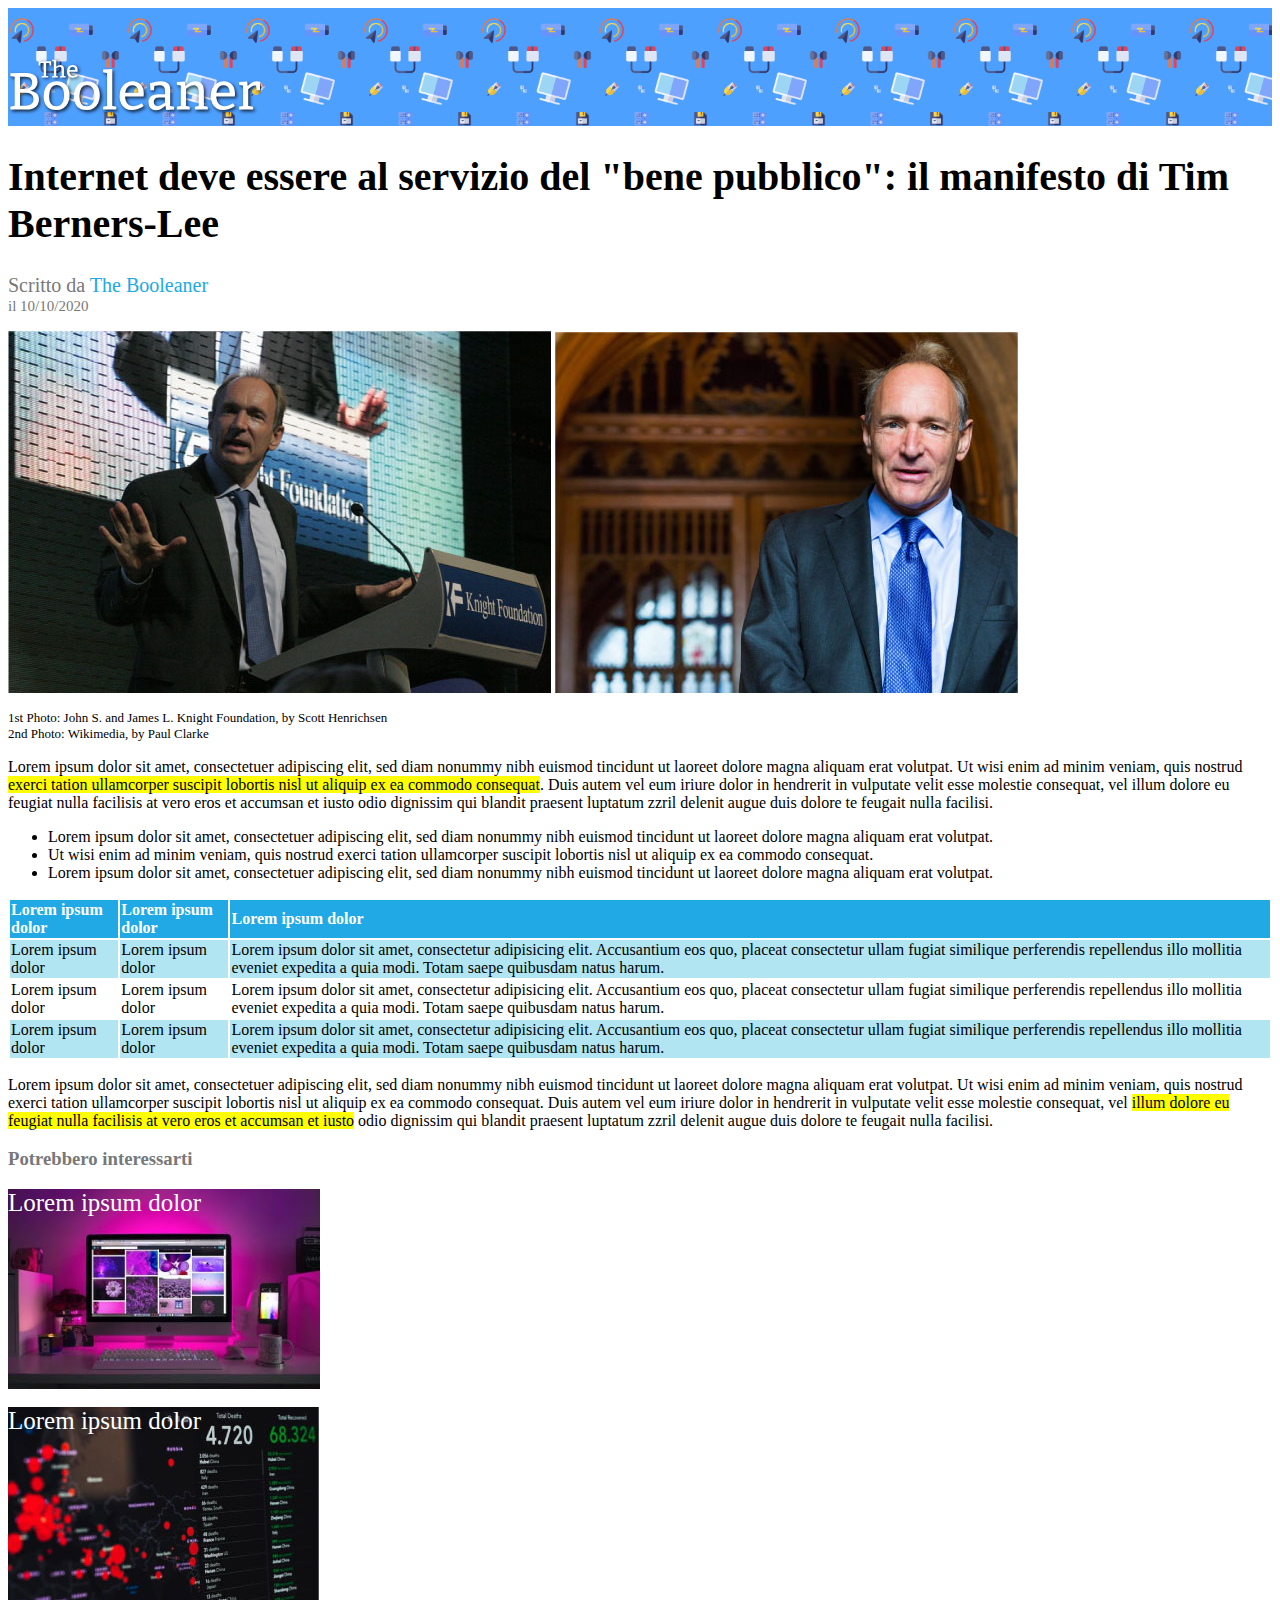
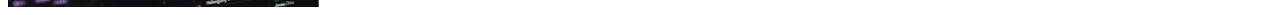
==== index.html @ ec9fef67 "Added didascalia" ====
<!DOCTYPE html>
<html lang="en">
    <head>
        <meta charset="UTF-8">
        <meta http-equiv="X-UA-Compatible" content="IE=edge">
        <meta name="viewport" content="width=device-width, initial-scale=1.0">
        <link rel="stylesheet" href="css/style.css">
        <title>The Booleaner</title>
    </head>
    <body>

        <header>
                <img class="logo" src="img/logo.svg" alt="Titolo pagina">
        </header>
        
        <main>

            <section>
                <h1>
                    Internet deve essere al servizio del "bene pubblico": il manifesto di Tim Berners-Lee
                </h1>
                <p>
                    <span class="scritto_da">Scritto da <span class="autore">The Booleaner</span></span>
                    <br>
                    <span class="data">il 10/10/2020</span>
                </p>
            </section>

            <div>
                <img src="img/tim-1.jpg" alt="John S. and James L. Knight Foundation">
                <img src="img/tim-2.jpg" alt="Wikimedia">
                <p class="didascalia">
                    1st Photo: John S. and James L. Knight Foundation, by Scott Henrichsen
                    <br>
                    2nd Photo: Wikimedia, by Paul Clarke
                </p>
            </div>
            
            <p>Lorem ipsum dolor sit amet, consectetuer adipiscing elit, sed diam nonummy nibh euismod tincidunt ut laoreet dolore magna aliquam erat volutpat. Ut wisi enim ad minim veniam, quis nostrud <span class="highlighted">exerci tation ullamcorper suscipit lobortis nisl ut aliquip ex ea commodo consequat</span>. Duis autem vel eum iriure dolor in hendrerit in vulputate velit esse molestie consequat, vel illum dolore eu feugiat nulla facilisis at vero eros et accumsan et iusto odio dignissim qui blandit praesent luptatum zzril delenit augue duis dolore te feugait nulla facilisi.</p>

            <ul>
                <li>Lorem ipsum dolor sit amet, consectetuer adipiscing elit, sed diam nonummy nibh euismod tincidunt ut laoreet dolore magna aliquam erat volutpat.</li>
                <li>Ut wisi enim ad minim veniam, quis nostrud exerci tation ullamcorper suscipit lobortis nisl ut aliquip ex ea commodo consequat.</li>
                <li>Lorem ipsum dolor sit amet, consectetuer adipiscing elit, sed diam nonummy nibh euismod tincidunt ut laoreet dolore magna aliquam erat volutpat.</li>
            </ul>

            <table>
                <thead>
                    <tr class="table_head">
                        <th>Lorem ipsum dolor</th>
                        <th>Lorem ipsum dolor</th>
                        <th>Lorem ipsum dolor</th>
                    </tr>
                </thead>
                <tbody>
                    <tr class="table_odd_rows">
                        <td>Lorem ipsum dolor</td>
                        <td>Lorem ipsum dolor</td>
                        <td>Lorem ipsum dolor sit amet, consectetur adipisicing elit. Accusantium eos quo, placeat consectetur ullam fugiat similique perferendis repellendus illo mollitia eveniet expedita a quia modi. Totam saepe quibusdam natus harum.</td>
                    </tr>
                    <tr>
                        <td>Lorem ipsum dolor</td>
                        <td>Lorem ipsum dolor</td>
                        <td>Lorem ipsum dolor sit amet, consectetur adipisicing elit. Accusantium eos quo, placeat consectetur ullam fugiat similique perferendis repellendus illo mollitia eveniet expedita a quia modi. Totam saepe quibusdam natus harum.</td>
                    </tr>
                    <tr class="table_odd_rows">
                        <td>Lorem ipsum dolor</td>
                        <td>Lorem ipsum dolor</td>
                        <td>Lorem ipsum dolor sit amet, consectetur adipisicing elit. Accusantium eos quo, placeat consectetur ullam fugiat similique perferendis repellendus illo mollitia eveniet expedita a quia modi. Totam saepe quibusdam natus harum.</td>
                    </tr>
                </tbody>
            </table>

            <p>Lorem ipsum dolor sit amet, consectetuer adipiscing elit, sed diam nonummy nibh euismod tincidunt ut laoreet dolore magna aliquam erat volutpat. Ut wisi enim ad minim veniam, quis nostrud exerci tation ullamcorper suscipit lobortis nisl ut aliquip ex ea commodo consequat. Duis autem vel eum iriure dolor in hendrerit in vulputate velit esse molestie consequat, vel <span class="highlighted">illum dolore eu feugiat nulla facilisis at vero eros et accumsan et iusto</span> odio dignissim qui blandit praesent luptatum zzril delenit augue duis dolore te feugait nulla facilisi.</p>

            <section>
                <h3>Potrebbero interessarti</h3>
                <div class="monitor">
                    Lorem ipsum dolor
                </div>
                <br>
                <div class="graph">
                    Lorem ipsum dolor
                </div>
            </section>

        </main>
        
    </body>
</html>
---- css/style.css ----
header {
    background-color: #4ea0ff;
    background-image: url("../img/pattern.png");
    background-repeat: repeat-x;
    background-size: contain;
}

.logo {
    margin-top: 50px;
    width: 20%;
}

h1  {
    font-size: 40px;
}

.scritto_da {
    font-size: 20px;
}

.data {
    font-size: 15px;
}

.scritto_da, .data {
    color: #787878;
}

.autore {
    color: #20a9e5;
}

.didascalia {
    font-size: 13px;
}

.highlighted {
    background-color: #ff0;
}

table {
    text-align: left;
}

.table_head {
    color: white;
    background-color: #20a9e5;
}

.table_odd_rows {
    background-color: #b1e5f2;
}

.monitor {
    background-image: url("../img/monitor.jpg");
    background-repeat: no-repeat;
    width: auto;
    height: 200px;
    color: white;
    font-size: 25px;
}

.graph {
    background-image: url("../img/graph.jpg");
    background-repeat: no-repeat;
    width: auto;
    height: 200px;
    color: white;
    font-size: 25px;
}

h3 {
    color: #787878;
}
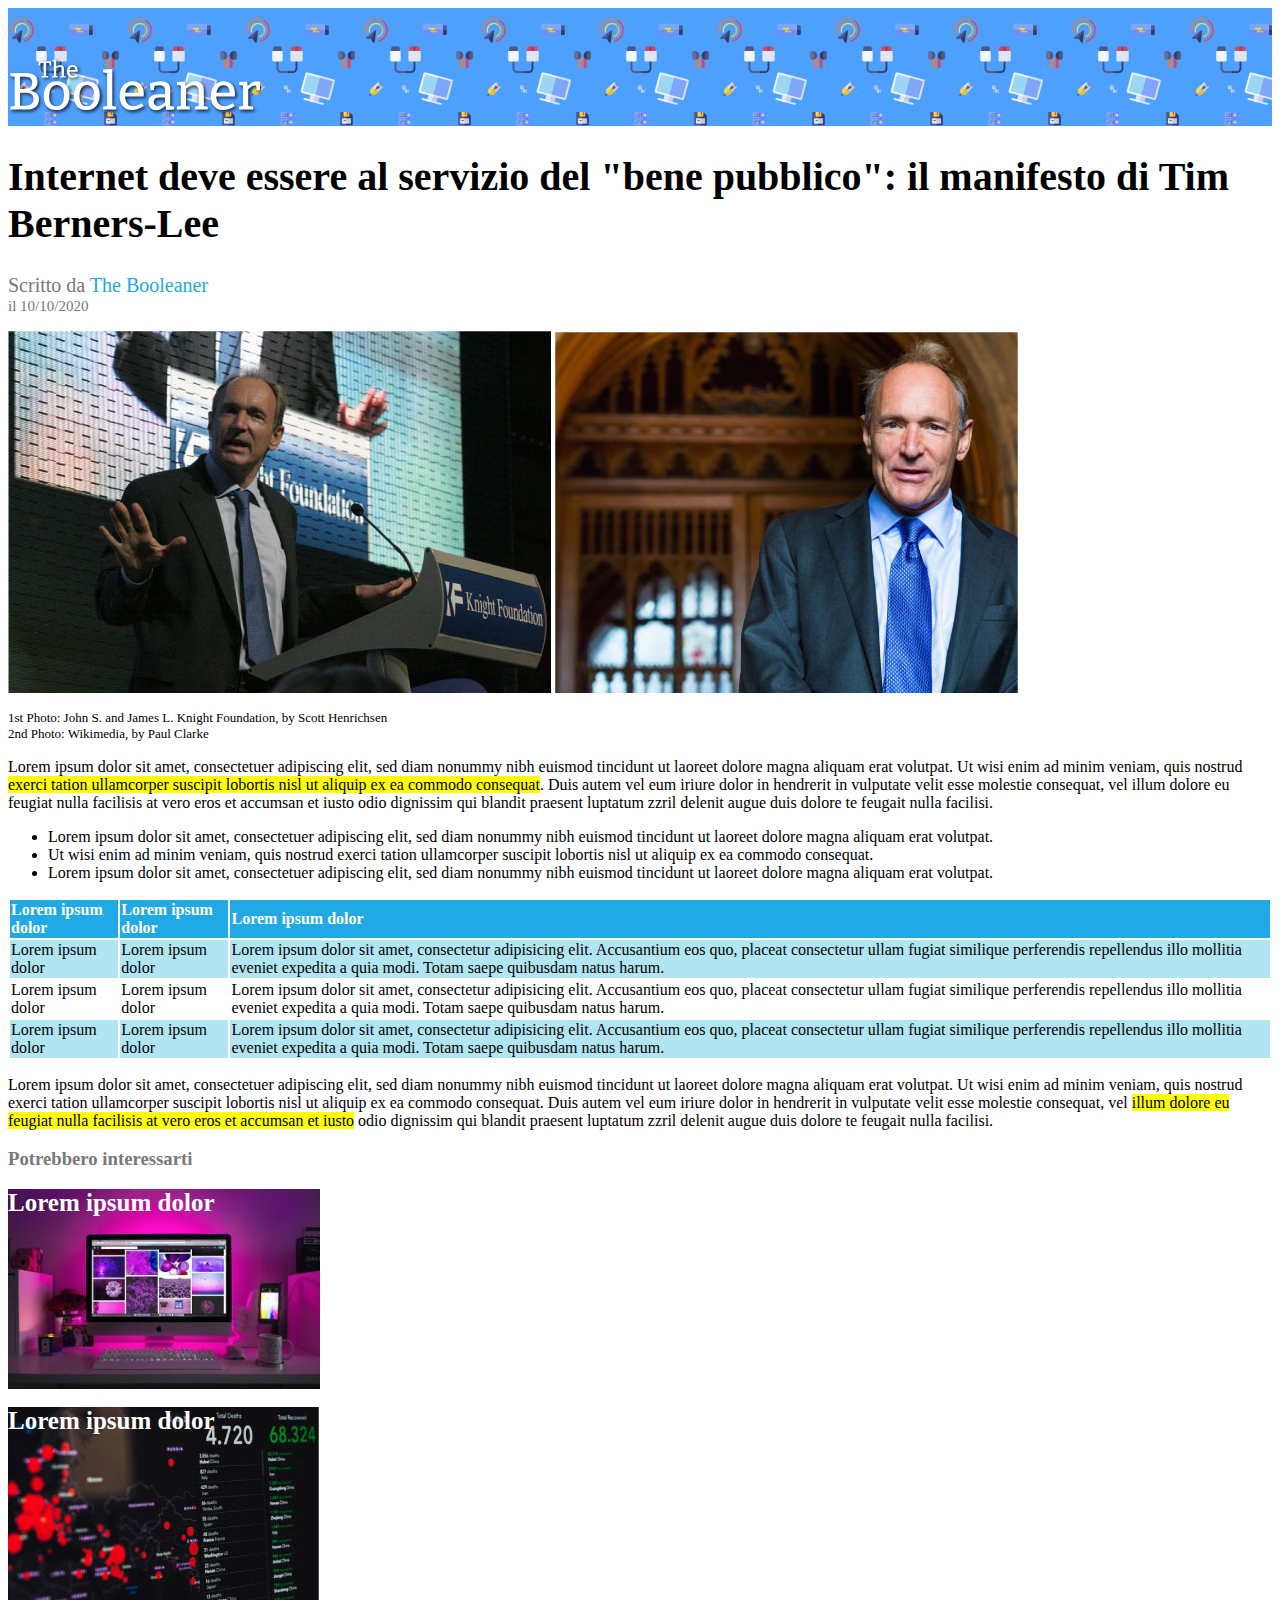
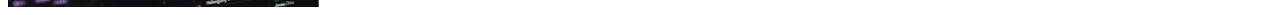
==== commit c256d694: "Added tag strong" ====
--- a/index.html
+++ b/index.html
@@ -76,11 +76,11 @@
             <section>
                 <h3>Potrebbero interessarti</h3>
                 <div class="monitor">
-                    Lorem ipsum dolor
+                    <strong>Lorem ipsum dolor</strong>
                 </div>
                 <br>
                 <div class="graph">
-                    Lorem ipsum dolor
+                    <strong>Lorem ipsum dolor</strong>
                 </div>
             </section>
 
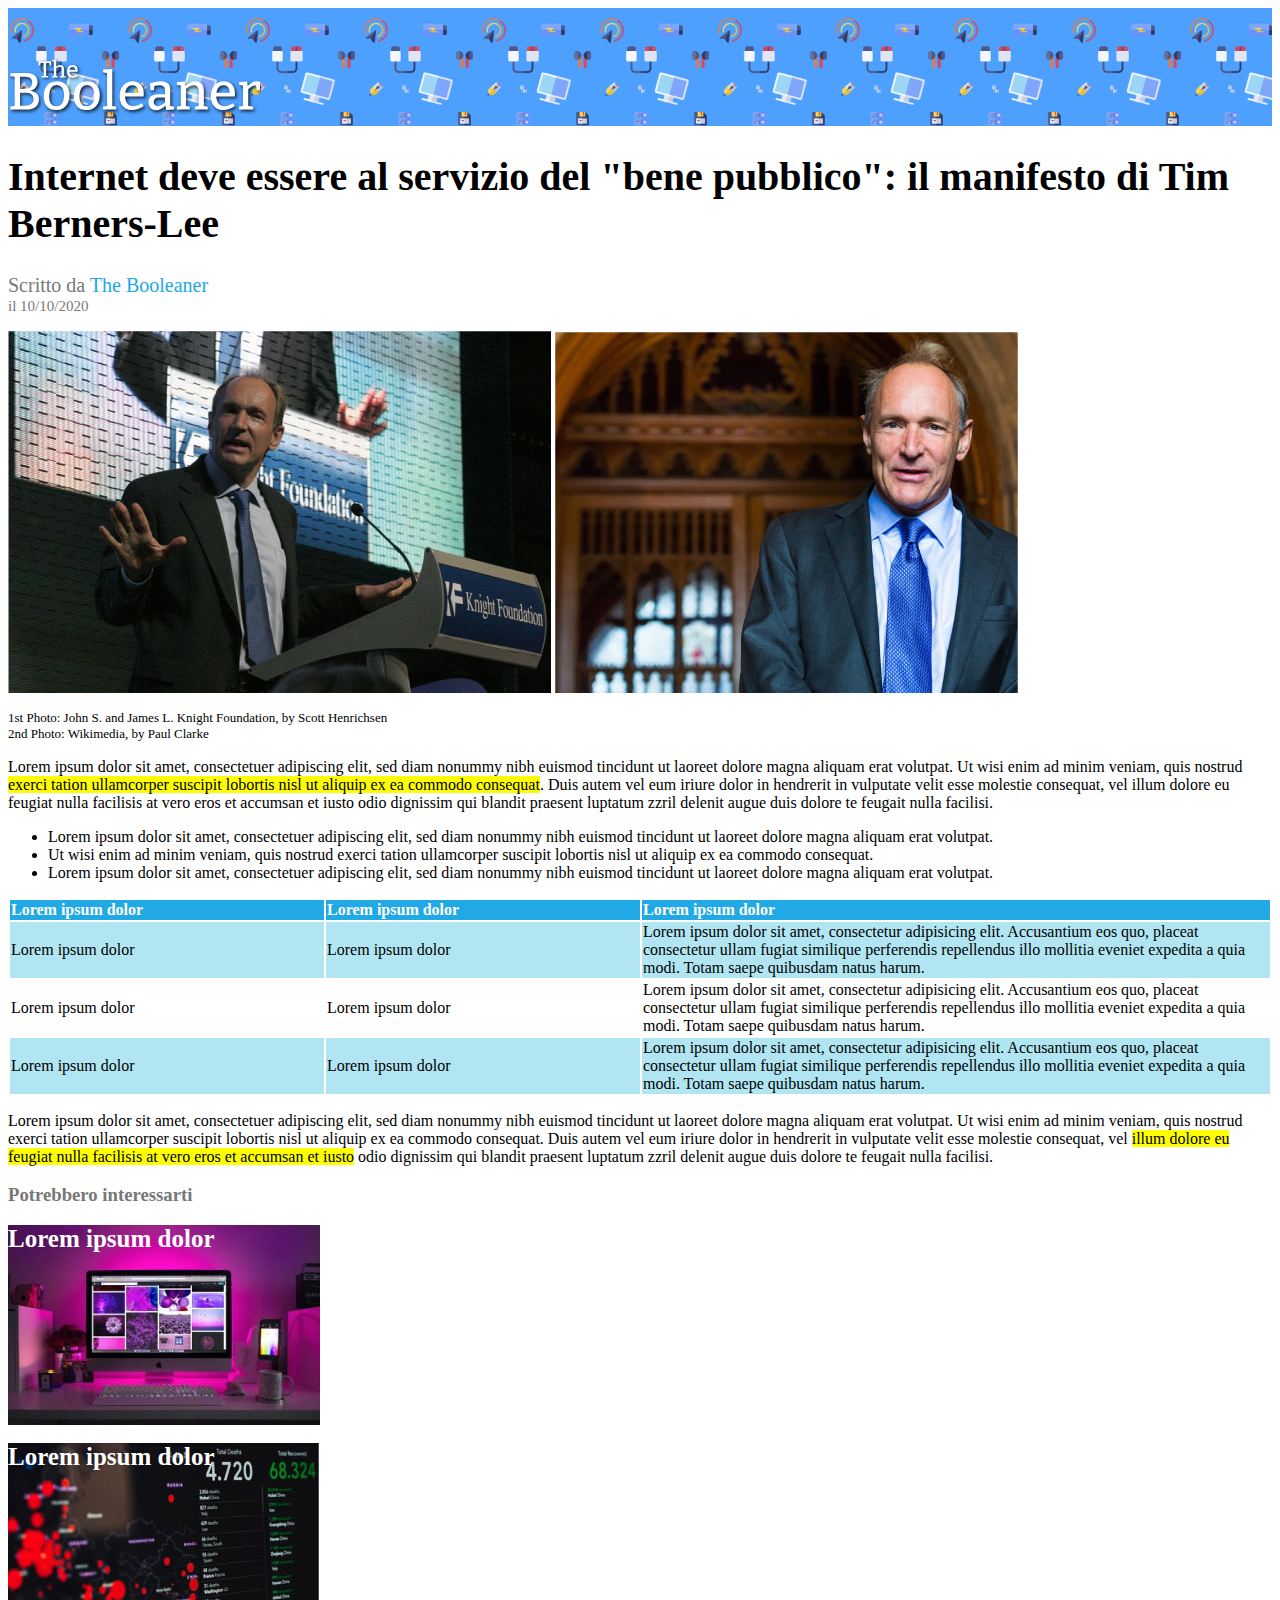
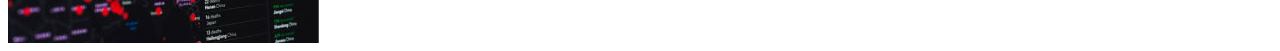
==== commit d5447537: "Adjusted table" ====
--- a/index.html
+++ b/index.html
@@ -44,12 +44,12 @@
                 <li>Lorem ipsum dolor sit amet, consectetuer adipiscing elit, sed diam nonummy nibh euismod tincidunt ut laoreet dolore magna aliquam erat volutpat.</li>
             </ul>
 
-            <table>
+            <table style="width: 100%;">
                 <thead>
                     <tr class="table_head">
-                        <th>Lorem ipsum dolor</th>
-                        <th>Lorem ipsum dolor</th>
-                        <th>Lorem ipsum dolor</th>
+                        <th style="width: 25%;">Lorem ipsum dolor</th>
+                        <th style="width: 25%;">Lorem ipsum dolor</th>
+                        <th style="width: 50%;">Lorem ipsum dolor</th>
                     </tr>
                 </thead>
                 <tbody>
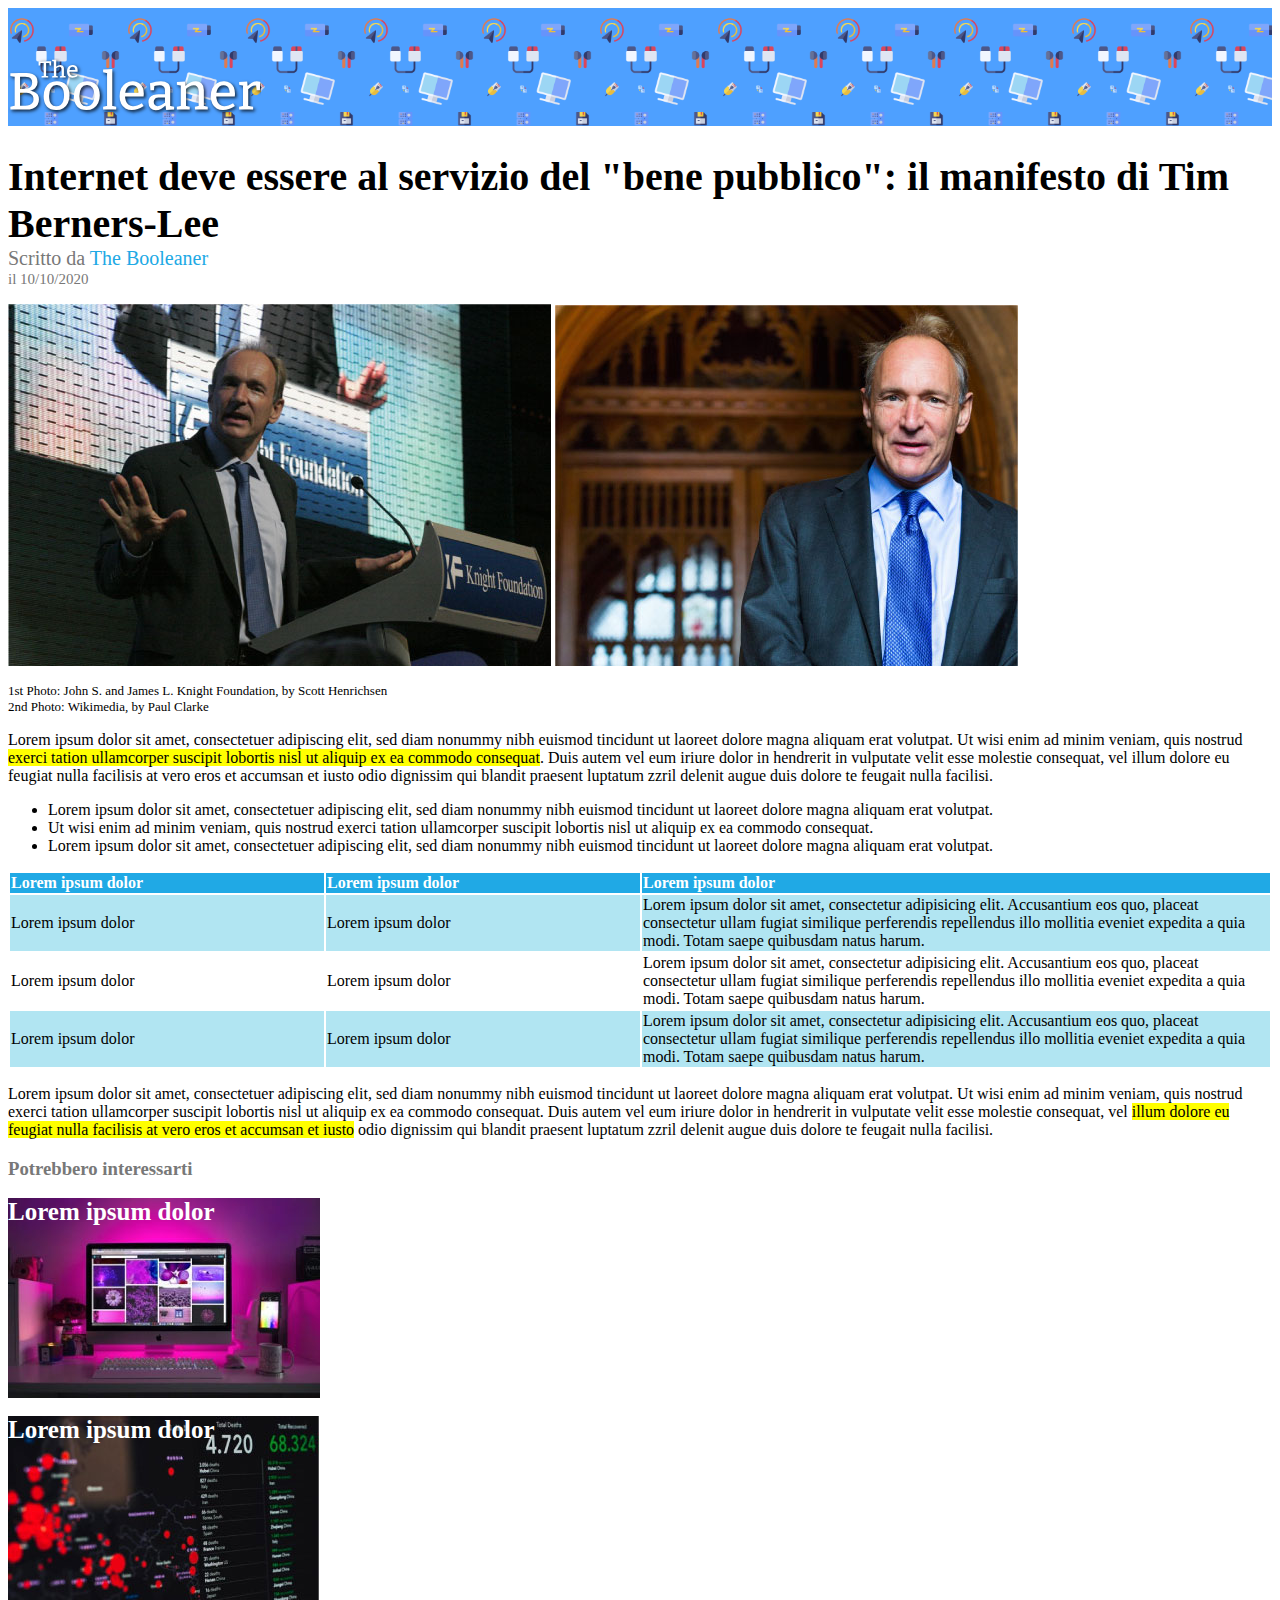
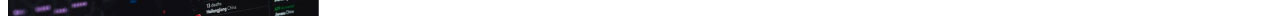
==== commit c591315b: "Adjusted margin on title and lines below" ====
--- a/index.html
+++ b/index.html
@@ -19,7 +19,7 @@
                 <h1>
                     Internet deve essere al servizio del "bene pubblico": il manifesto di Tim Berners-Lee
                 </h1>
-                <p>
+                <p class="info_articolo">
                     <span class="scritto_da">Scritto da <span class="autore">The Booleaner</span></span>
                     <br>
                     <span class="data">il 10/10/2020</span>
--- a/css/style.css
+++ b/css/style.css
@@ -12,6 +12,11 @@
 
 h1  {
     font-size: 40px;
+    margin-bottom: 0px;
+}
+
+.info_articolo {
+    margin-top: 0px;
 }
 
 .scritto_da {
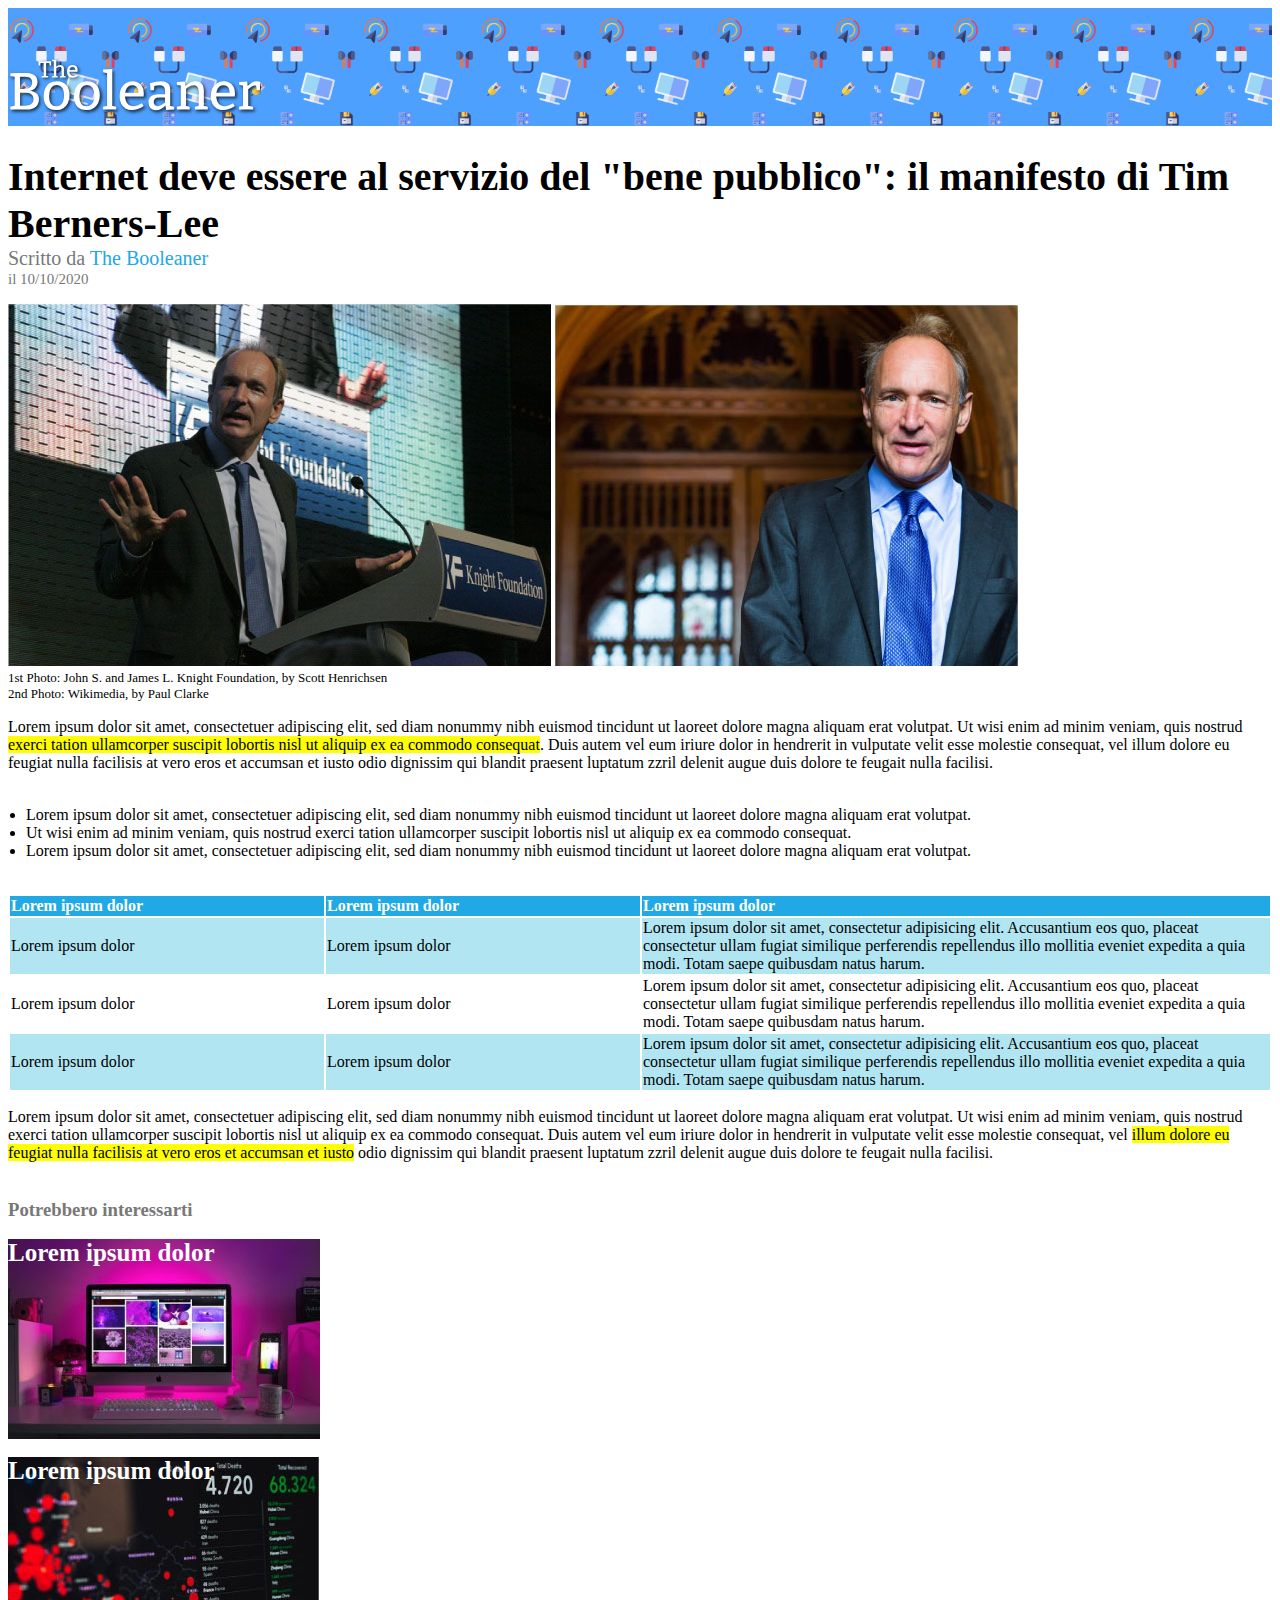
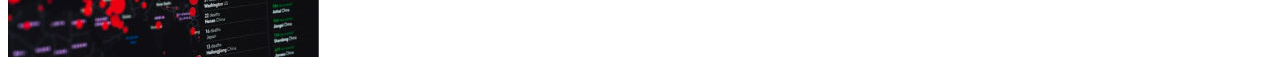
==== commit 08283afb: "Adjusted spacing between elements" ====
--- a/index.html
+++ b/index.html
@@ -36,13 +36,17 @@
                 </p>
             </div>
             
-            <p>Lorem ipsum dolor sit amet, consectetuer adipiscing elit, sed diam nonummy nibh euismod tincidunt ut laoreet dolore magna aliquam erat volutpat. Ut wisi enim ad minim veniam, quis nostrud <span class="highlighted">exerci tation ullamcorper suscipit lobortis nisl ut aliquip ex ea commodo consequat</span>. Duis autem vel eum iriure dolor in hendrerit in vulputate velit esse molestie consequat, vel illum dolore eu feugiat nulla facilisis at vero eros et accumsan et iusto odio dignissim qui blandit praesent luptatum zzril delenit augue duis dolore te feugait nulla facilisi.</p>
+            <p class="paragrafo_foto">Lorem ipsum dolor sit amet, consectetuer adipiscing elit, sed diam nonummy nibh euismod tincidunt ut laoreet dolore magna aliquam erat volutpat. Ut wisi enim ad minim veniam, quis nostrud <span class="highlighted">exerci tation ullamcorper suscipit lobortis nisl ut aliquip ex ea commodo consequat</span>. Duis autem vel eum iriure dolor in hendrerit in vulputate velit esse molestie consequat, vel illum dolore eu feugiat nulla facilisis at vero eros et accumsan et iusto odio dignissim qui blandit praesent luptatum zzril delenit augue duis dolore te feugait nulla facilisi.</p>
+
+            <br>
 
             <ul>
                 <li>Lorem ipsum dolor sit amet, consectetuer adipiscing elit, sed diam nonummy nibh euismod tincidunt ut laoreet dolore magna aliquam erat volutpat.</li>
                 <li>Ut wisi enim ad minim veniam, quis nostrud exerci tation ullamcorper suscipit lobortis nisl ut aliquip ex ea commodo consequat.</li>
                 <li>Lorem ipsum dolor sit amet, consectetuer adipiscing elit, sed diam nonummy nibh euismod tincidunt ut laoreet dolore magna aliquam erat volutpat.</li>
             </ul>
+
+            <br>
 
             <table style="width: 100%;">
                 <thead>
@@ -71,7 +75,9 @@
                 </tbody>
             </table>
 
-            <p>Lorem ipsum dolor sit amet, consectetuer adipiscing elit, sed diam nonummy nibh euismod tincidunt ut laoreet dolore magna aliquam erat volutpat. Ut wisi enim ad minim veniam, quis nostrud exerci tation ullamcorper suscipit lobortis nisl ut aliquip ex ea commodo consequat. Duis autem vel eum iriure dolor in hendrerit in vulputate velit esse molestie consequat, vel <span class="highlighted">illum dolore eu feugiat nulla facilisis at vero eros et accumsan et iusto</span> odio dignissim qui blandit praesent luptatum zzril delenit augue duis dolore te feugait nulla facilisi.</p>
+            <p class="paragrafo_ultimo">Lorem ipsum dolor sit amet, consectetuer adipiscing elit, sed diam nonummy nibh euismod tincidunt ut laoreet dolore magna aliquam erat volutpat. Ut wisi enim ad minim veniam, quis nostrud exerci tation ullamcorper suscipit lobortis nisl ut aliquip ex ea commodo consequat. Duis autem vel eum iriure dolor in hendrerit in vulputate velit esse molestie consequat, vel <span class="highlighted">illum dolore eu feugiat nulla facilisis at vero eros et accumsan et iusto</span> odio dignissim qui blandit praesent luptatum zzril delenit augue duis dolore te feugait nulla facilisi.</p>
+
+            <br>
 
             <section>
                 <h3>Potrebbero interessarti</h3>
--- a/css/style.css
+++ b/css/style.css
@@ -37,10 +37,19 @@
 
 .didascalia {
     font-size: 13px;
+    margin-top: 0px;
 }
 
 .highlighted {
     background-color: #ff0;
+}
+
+.paragrafo_foto, .paragrafo_ultimo {
+    margin-bottom: 0px;
+}
+
+ul {
+    padding-left: 18px;
 }
 
 table {
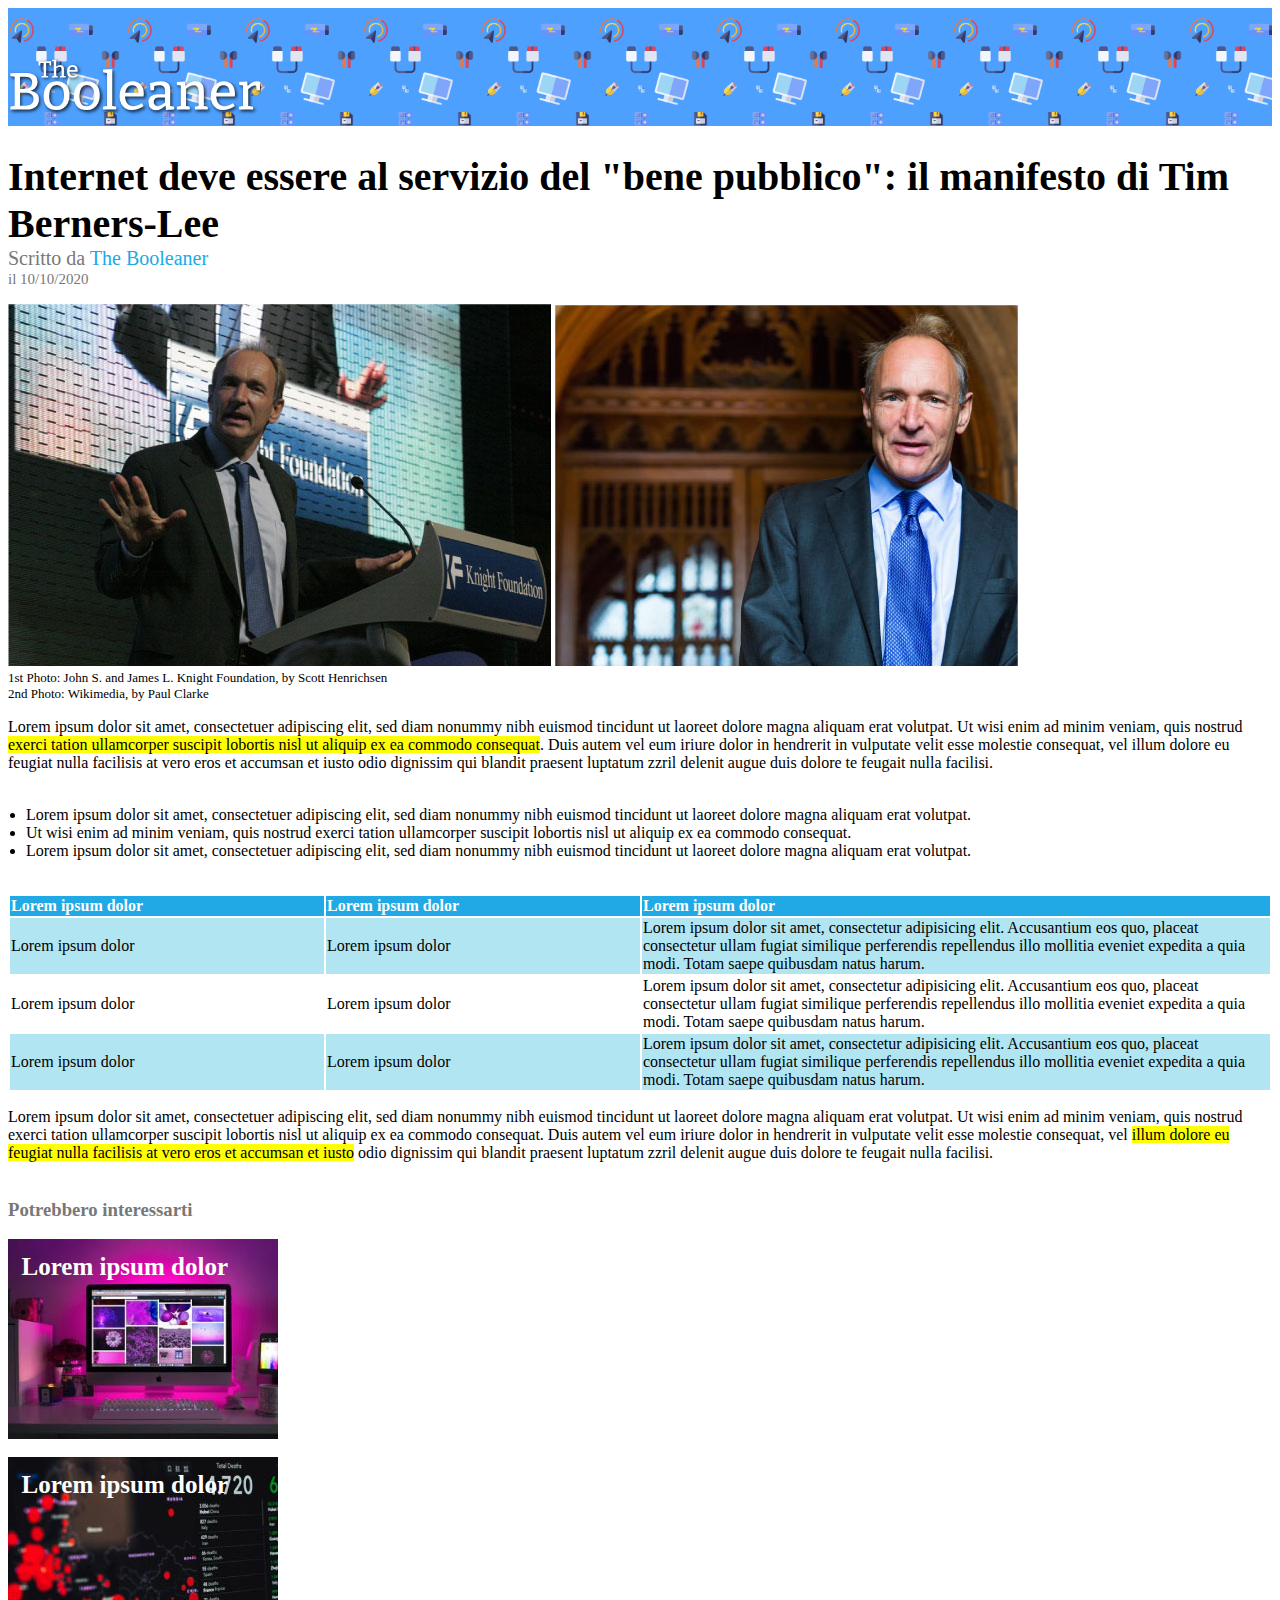
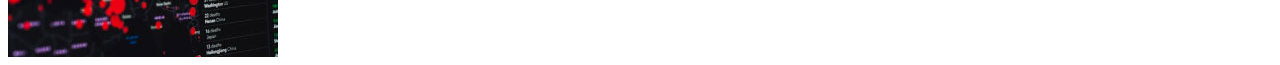
==== commit bd532df7: "Adjusted text inside images" ====
--- a/index.html
+++ b/index.html
@@ -82,12 +82,15 @@
             <section>
                 <h3>Potrebbero interessarti</h3>
                 <div class="monitor">
-                    <strong>Lorem ipsum dolor</strong>
+                    <div class="testo_img">
+                        <strong>Lorem ipsum dolor</strong>
+                    </div>
                 </div>
                 <br>
                 <div class="graph">
-                    <strong>Lorem ipsum dolor</strong>
-                </div>
+                    <div class="testo_img">
+                        <strong>Lorem ipsum dolor</strong>
+                    </div>                </div>
             </section>
 
         </main>
--- a/css/style.css
+++ b/css/style.css
@@ -68,7 +68,7 @@
 .monitor {
     background-image: url("../img/monitor.jpg");
     background-repeat: no-repeat;
-    width: auto;
+    width: 270px;
     height: 200px;
     color: white;
     font-size: 25px;
@@ -77,7 +77,7 @@
 .graph {
     background-image: url("../img/graph.jpg");
     background-repeat: no-repeat;
-    width: auto;
+    width: 270px;
     height: 200px;
     color: white;
     font-size: 25px;
@@ -85,4 +85,9 @@
 
 h3 {
     color: #787878;
+}
+
+.testo_img {
+    margin-left: 5%;
+    padding-top: 5%;
 }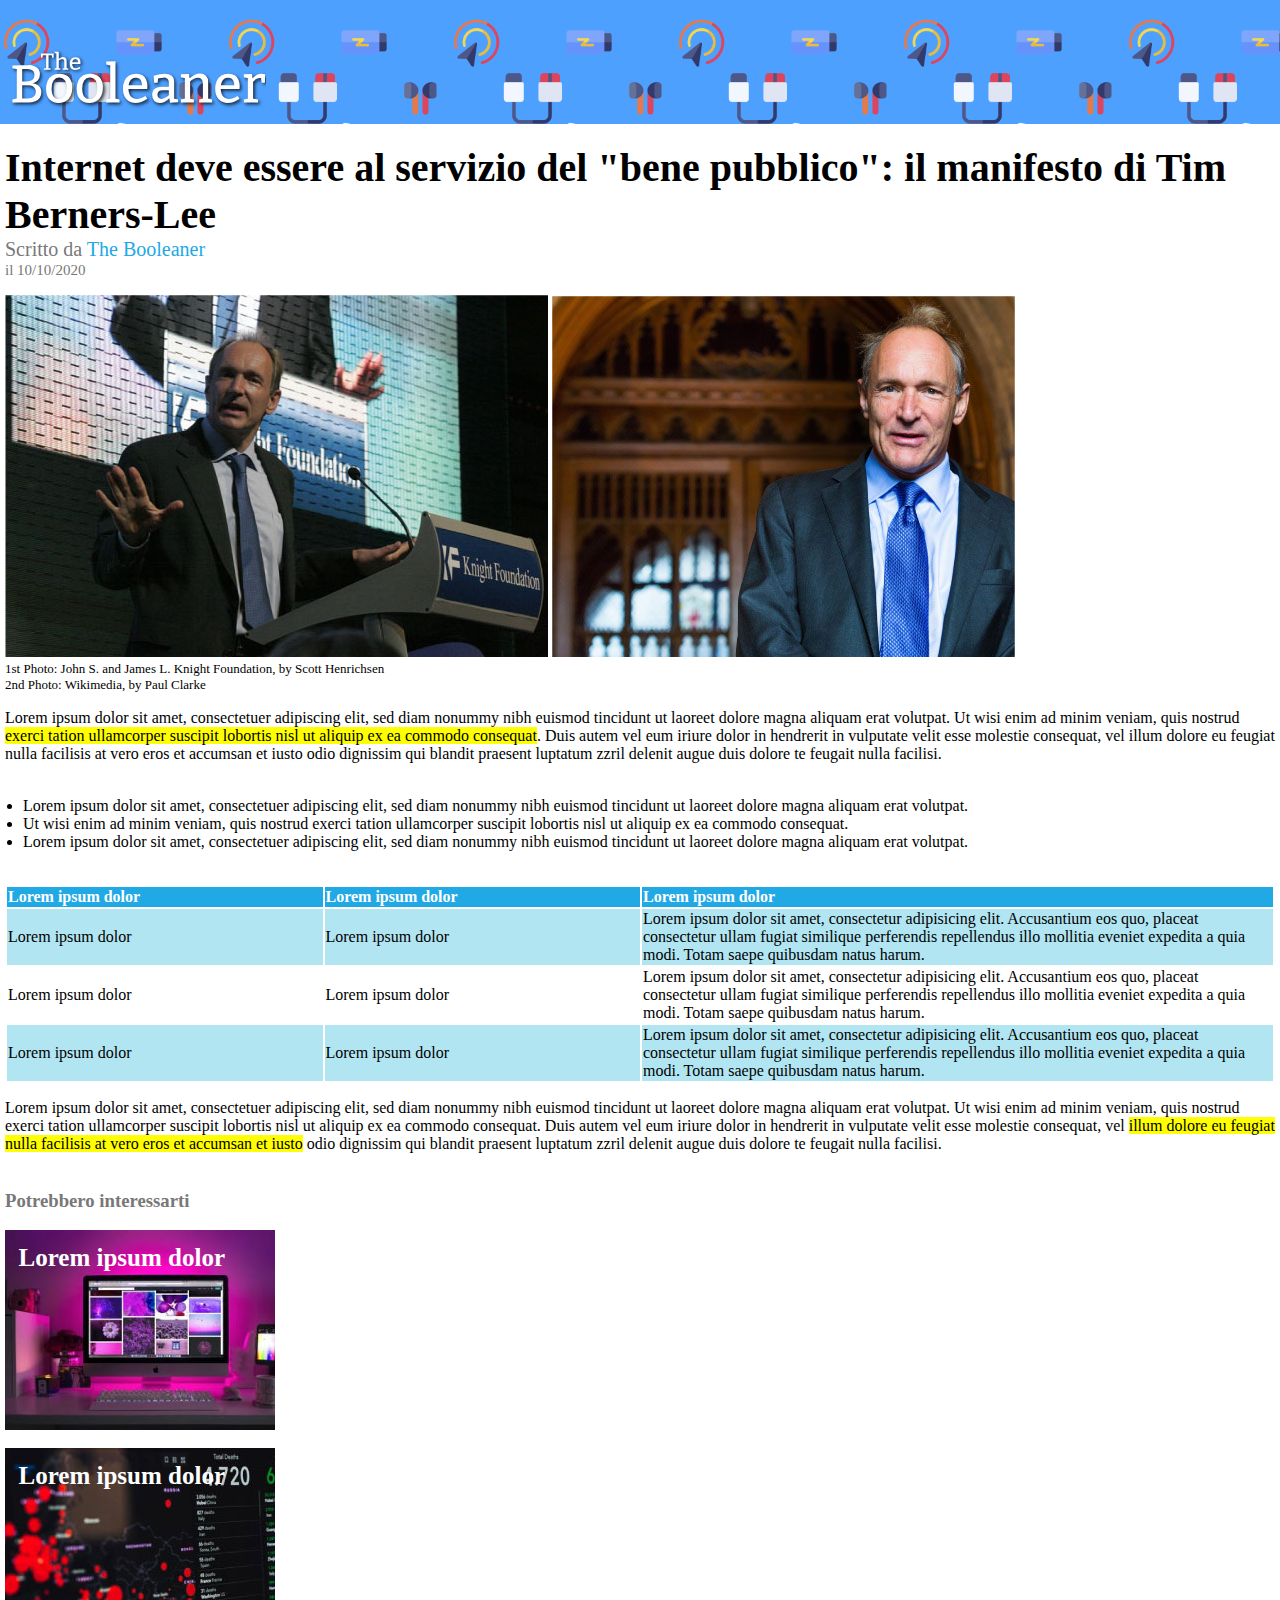
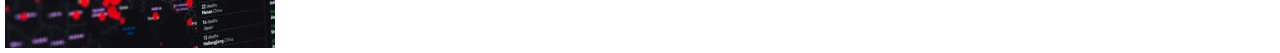
==== commit a43a8be0: "Adjusted full page margins" ====
--- a/index.html
+++ b/index.html
@@ -12,88 +12,92 @@
         <header>
                 <img class="logo" src="img/logo.svg" alt="Titolo pagina">
         </header>
-        
-        <main>
 
-            <section>
-                <h1>
-                    Internet deve essere al servizio del "bene pubblico": il manifesto di Tim Berners-Lee
-                </h1>
-                <p class="info_articolo">
-                    <span class="scritto_da">Scritto da <span class="autore">The Booleaner</span></span>
+        <div class="margine">
+
+            <main>
+
+                <section>
+                    <h1>
+                        Internet deve essere al servizio del "bene pubblico": il manifesto di Tim Berners-Lee
+                    </h1>
+                    <p class="info_articolo">
+                        <span class="scritto_da">Scritto da <span class="autore">The Booleaner</span></span>
+                        <br>
+                        <span class="data">il 10/10/2020</span>
+                    </p>
+                </section>
+
+                <div>
+                    <img src="img/tim-1.jpg" alt="John S. and James L. Knight Foundation">
+                    <img src="img/tim-2.jpg" alt="Wikimedia">
+                    <p class="didascalia">
+                        1st Photo: John S. and James L. Knight Foundation, by Scott Henrichsen
+                        <br>
+                        2nd Photo: Wikimedia, by Paul Clarke
+                    </p>
+                </div>
+                
+                <p class="paragrafo_foto">Lorem ipsum dolor sit amet, consectetuer adipiscing elit, sed diam nonummy nibh euismod tincidunt ut laoreet dolore magna aliquam erat volutpat. Ut wisi enim ad minim veniam, quis nostrud <span class="highlighted">exerci tation ullamcorper suscipit lobortis nisl ut aliquip ex ea commodo consequat</span>. Duis autem vel eum iriure dolor in hendrerit in vulputate velit esse molestie consequat, vel illum dolore eu feugiat nulla facilisis at vero eros et accumsan et iusto odio dignissim qui blandit praesent luptatum zzril delenit augue duis dolore te feugait nulla facilisi.</p>
+
+                <br>
+
+                <ul>
+                    <li>Lorem ipsum dolor sit amet, consectetuer adipiscing elit, sed diam nonummy nibh euismod tincidunt ut laoreet dolore magna aliquam erat volutpat.</li>
+                    <li>Ut wisi enim ad minim veniam, quis nostrud exerci tation ullamcorper suscipit lobortis nisl ut aliquip ex ea commodo consequat.</li>
+                    <li>Lorem ipsum dolor sit amet, consectetuer adipiscing elit, sed diam nonummy nibh euismod tincidunt ut laoreet dolore magna aliquam erat volutpat.</li>
+                </ul>
+
+                <br>
+
+                <table style="width: 100%;">
+                    <thead>
+                        <tr class="table_head">
+                            <th style="width: 25%;">Lorem ipsum dolor</th>
+                            <th style="width: 25%;">Lorem ipsum dolor</th>
+                            <th style="width: 50%;">Lorem ipsum dolor</th>
+                        </tr>
+                    </thead>
+                    <tbody>
+                        <tr class="table_odd_rows">
+                            <td>Lorem ipsum dolor</td>
+                            <td>Lorem ipsum dolor</td>
+                            <td>Lorem ipsum dolor sit amet, consectetur adipisicing elit. Accusantium eos quo, placeat consectetur ullam fugiat similique perferendis repellendus illo mollitia eveniet expedita a quia modi. Totam saepe quibusdam natus harum.</td>
+                        </tr>
+                        <tr>
+                            <td>Lorem ipsum dolor</td>
+                            <td>Lorem ipsum dolor</td>
+                            <td>Lorem ipsum dolor sit amet, consectetur adipisicing elit. Accusantium eos quo, placeat consectetur ullam fugiat similique perferendis repellendus illo mollitia eveniet expedita a quia modi. Totam saepe quibusdam natus harum.</td>
+                        </tr>
+                        <tr class="table_odd_rows">
+                            <td>Lorem ipsum dolor</td>
+                            <td>Lorem ipsum dolor</td>
+                            <td>Lorem ipsum dolor sit amet, consectetur adipisicing elit. Accusantium eos quo, placeat consectetur ullam fugiat similique perferendis repellendus illo mollitia eveniet expedita a quia modi. Totam saepe quibusdam natus harum.</td>
+                        </tr>
+                    </tbody>
+                </table>
+
+                <p class="paragrafo_ultimo">Lorem ipsum dolor sit amet, consectetuer adipiscing elit, sed diam nonummy nibh euismod tincidunt ut laoreet dolore magna aliquam erat volutpat. Ut wisi enim ad minim veniam, quis nostrud exerci tation ullamcorper suscipit lobortis nisl ut aliquip ex ea commodo consequat. Duis autem vel eum iriure dolor in hendrerit in vulputate velit esse molestie consequat, vel <span class="highlighted">illum dolore eu feugiat nulla facilisis at vero eros et accumsan et iusto</span> odio dignissim qui blandit praesent luptatum zzril delenit augue duis dolore te feugait nulla facilisi.</p>
+
+                <br>
+
+                <section>
+                    <h3>Potrebbero interessarti</h3>
+                    <div class="monitor">
+                        <div class="testo_img">
+                            <strong>Lorem ipsum dolor</strong>
+                        </div>
+                    </div>
                     <br>
-                    <span class="data">il 10/10/2020</span>
-                </p>
-            </section>
+                    <div class="graph">
+                        <div class="testo_img">
+                            <strong>Lorem ipsum dolor</strong>
+                        </div>                </div>
+                </section>
 
-            <div>
-                <img src="img/tim-1.jpg" alt="John S. and James L. Knight Foundation">
-                <img src="img/tim-2.jpg" alt="Wikimedia">
-                <p class="didascalia">
-                    1st Photo: John S. and James L. Knight Foundation, by Scott Henrichsen
-                    <br>
-                    2nd Photo: Wikimedia, by Paul Clarke
-                </p>
-            </div>
-            
-            <p class="paragrafo_foto">Lorem ipsum dolor sit amet, consectetuer adipiscing elit, sed diam nonummy nibh euismod tincidunt ut laoreet dolore magna aliquam erat volutpat. Ut wisi enim ad minim veniam, quis nostrud <span class="highlighted">exerci tation ullamcorper suscipit lobortis nisl ut aliquip ex ea commodo consequat</span>. Duis autem vel eum iriure dolor in hendrerit in vulputate velit esse molestie consequat, vel illum dolore eu feugiat nulla facilisis at vero eros et accumsan et iusto odio dignissim qui blandit praesent luptatum zzril delenit augue duis dolore te feugait nulla facilisi.</p>
+            </main>
 
-            <br>
-
-            <ul>
-                <li>Lorem ipsum dolor sit amet, consectetuer adipiscing elit, sed diam nonummy nibh euismod tincidunt ut laoreet dolore magna aliquam erat volutpat.</li>
-                <li>Ut wisi enim ad minim veniam, quis nostrud exerci tation ullamcorper suscipit lobortis nisl ut aliquip ex ea commodo consequat.</li>
-                <li>Lorem ipsum dolor sit amet, consectetuer adipiscing elit, sed diam nonummy nibh euismod tincidunt ut laoreet dolore magna aliquam erat volutpat.</li>
-            </ul>
-
-            <br>
-
-            <table style="width: 100%;">
-                <thead>
-                    <tr class="table_head">
-                        <th style="width: 25%;">Lorem ipsum dolor</th>
-                        <th style="width: 25%;">Lorem ipsum dolor</th>
-                        <th style="width: 50%;">Lorem ipsum dolor</th>
-                    </tr>
-                </thead>
-                <tbody>
-                    <tr class="table_odd_rows">
-                        <td>Lorem ipsum dolor</td>
-                        <td>Lorem ipsum dolor</td>
-                        <td>Lorem ipsum dolor sit amet, consectetur adipisicing elit. Accusantium eos quo, placeat consectetur ullam fugiat similique perferendis repellendus illo mollitia eveniet expedita a quia modi. Totam saepe quibusdam natus harum.</td>
-                    </tr>
-                    <tr>
-                        <td>Lorem ipsum dolor</td>
-                        <td>Lorem ipsum dolor</td>
-                        <td>Lorem ipsum dolor sit amet, consectetur adipisicing elit. Accusantium eos quo, placeat consectetur ullam fugiat similique perferendis repellendus illo mollitia eveniet expedita a quia modi. Totam saepe quibusdam natus harum.</td>
-                    </tr>
-                    <tr class="table_odd_rows">
-                        <td>Lorem ipsum dolor</td>
-                        <td>Lorem ipsum dolor</td>
-                        <td>Lorem ipsum dolor sit amet, consectetur adipisicing elit. Accusantium eos quo, placeat consectetur ullam fugiat similique perferendis repellendus illo mollitia eveniet expedita a quia modi. Totam saepe quibusdam natus harum.</td>
-                    </tr>
-                </tbody>
-            </table>
-
-            <p class="paragrafo_ultimo">Lorem ipsum dolor sit amet, consectetuer adipiscing elit, sed diam nonummy nibh euismod tincidunt ut laoreet dolore magna aliquam erat volutpat. Ut wisi enim ad minim veniam, quis nostrud exerci tation ullamcorper suscipit lobortis nisl ut aliquip ex ea commodo consequat. Duis autem vel eum iriure dolor in hendrerit in vulputate velit esse molestie consequat, vel <span class="highlighted">illum dolore eu feugiat nulla facilisis at vero eros et accumsan et iusto</span> odio dignissim qui blandit praesent luptatum zzril delenit augue duis dolore te feugait nulla facilisi.</p>
-
-            <br>
-
-            <section>
-                <h3>Potrebbero interessarti</h3>
-                <div class="monitor">
-                    <div class="testo_img">
-                        <strong>Lorem ipsum dolor</strong>
-                    </div>
-                </div>
-                <br>
-                <div class="graph">
-                    <div class="testo_img">
-                        <strong>Lorem ipsum dolor</strong>
-                    </div>                </div>
-            </section>
-
-        </main>
+        </div>
         
     </body>
 </html>--- a/css/style.css
+++ b/css/style.css
@@ -1,18 +1,29 @@
+body {
+    margin: 0px;
+}
+
+.margine {
+    margin: 5px;
+}
+
 header {
     background-color: #4ea0ff;
     background-image: url("../img/pattern.png");
+    background-size: 450px;
     background-repeat: repeat-x;
-    background-size: contain;
 }
 
 .logo {
     margin-top: 50px;
     width: 20%;
+    padding-left: 10px;
+    padding-bottom: 5px;
 }
 
 h1  {
     font-size: 40px;
     margin-bottom: 0px;
+    margin-top: 20px;
 }
 
 .info_articolo {
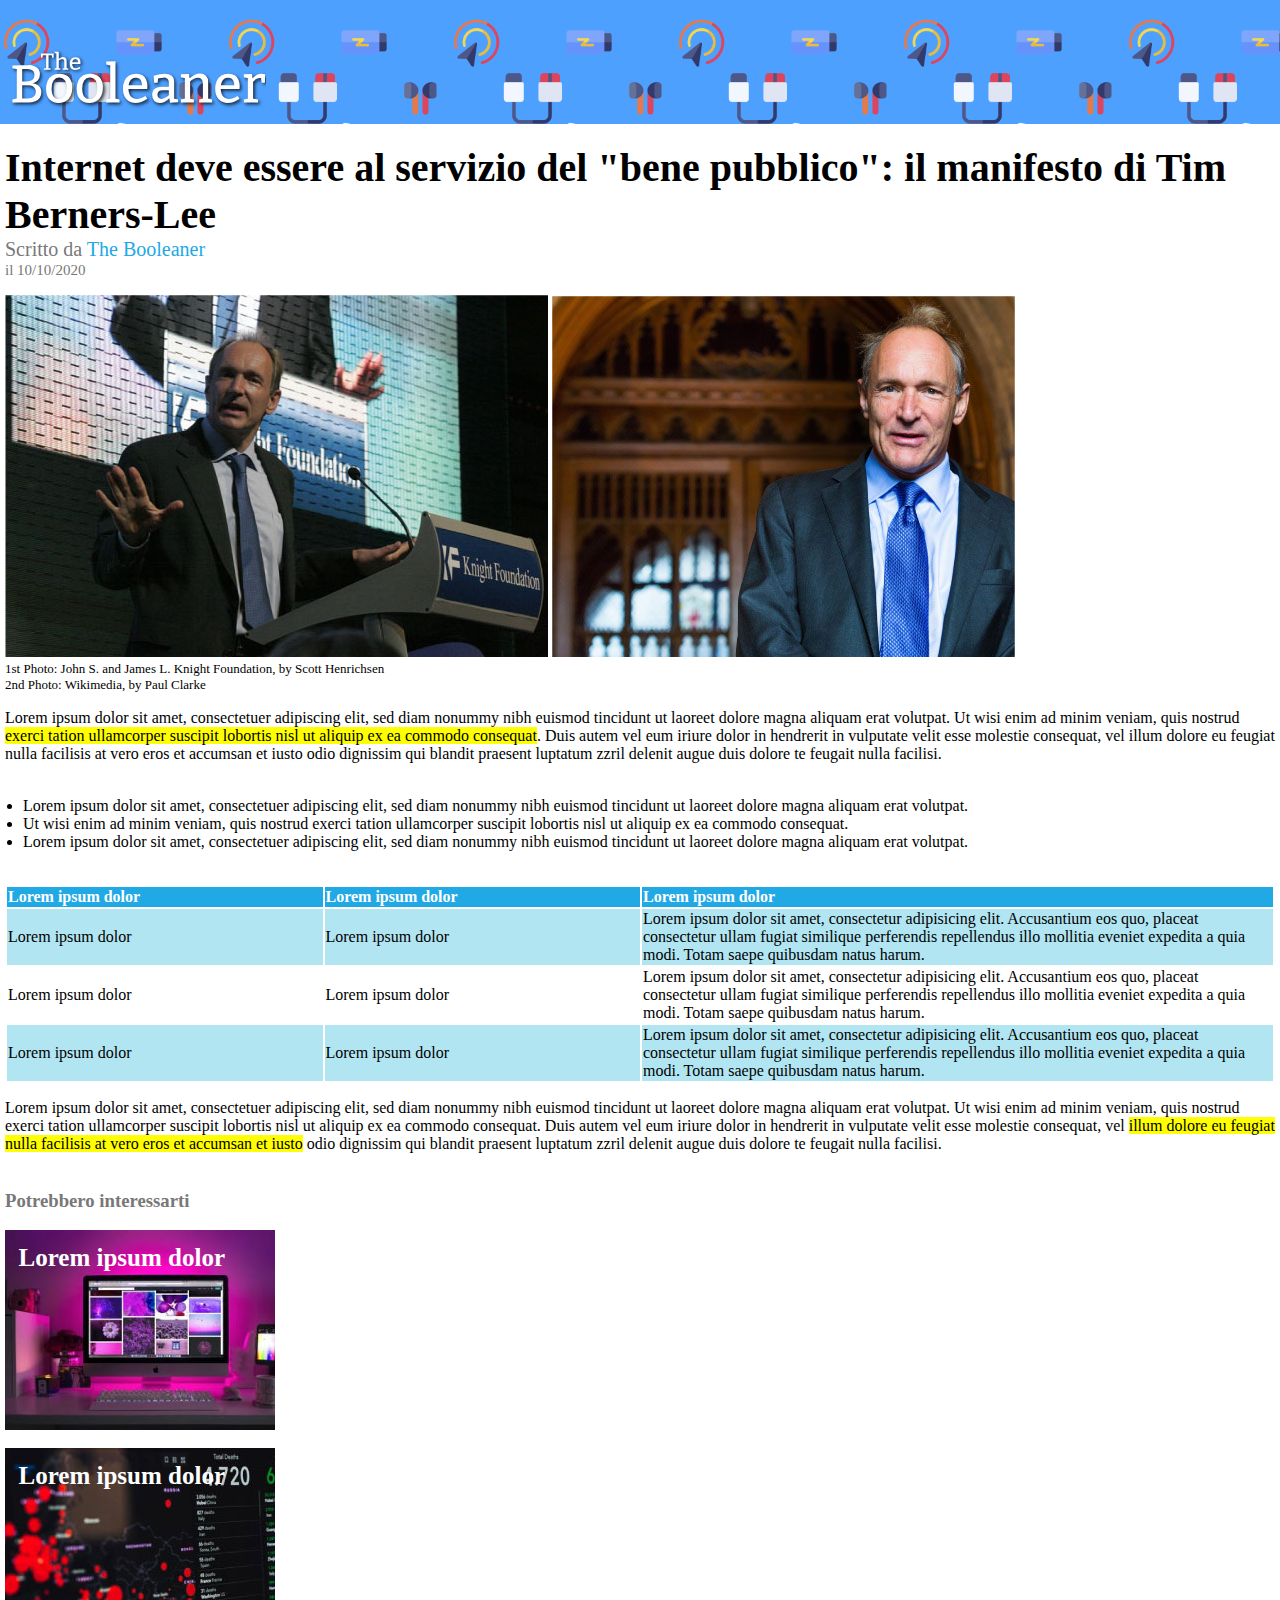
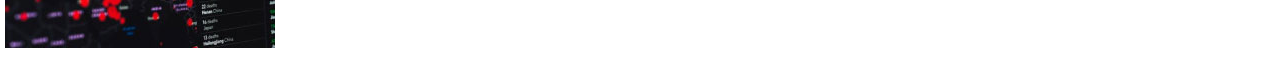
==== commit b2846720: "Adjusted html margin" ====
--- a/index.html
+++ b/index.html
@@ -13,91 +13,87 @@
                 <img class="logo" src="img/logo.svg" alt="Titolo pagina">
         </header>
 
-        <div class="margine">
+        <main class="margine">
 
-            <main>
+            <section>
+                <h1>
+                    Internet deve essere al servizio del "bene pubblico": il manifesto di Tim Berners-Lee
+                </h1>
+                <p class="info_articolo">
+                    <span class="scritto_da">Scritto da <span class="autore">The Booleaner</span></span>
+                    <br>
+                    <span class="data">il 10/10/2020</span>
+                </p>
+            </section>
 
-                <section>
-                    <h1>
-                        Internet deve essere al servizio del "bene pubblico": il manifesto di Tim Berners-Lee
-                    </h1>
-                    <p class="info_articolo">
-                        <span class="scritto_da">Scritto da <span class="autore">The Booleaner</span></span>
-                        <br>
-                        <span class="data">il 10/10/2020</span>
-                    </p>
-                </section>
+            <div>
+                <img src="img/tim-1.jpg" alt="John S. and James L. Knight Foundation">
+                <img src="img/tim-2.jpg" alt="Wikimedia">
+                <p class="didascalia">
+                    1st Photo: John S. and James L. Knight Foundation, by Scott Henrichsen
+                    <br>
+                    2nd Photo: Wikimedia, by Paul Clarke
+                </p>
+            </div>
+            
+            <p class="paragrafo_foto">Lorem ipsum dolor sit amet, consectetuer adipiscing elit, sed diam nonummy nibh euismod tincidunt ut laoreet dolore magna aliquam erat volutpat. Ut wisi enim ad minim veniam, quis nostrud <span class="highlighted">exerci tation ullamcorper suscipit lobortis nisl ut aliquip ex ea commodo consequat</span>. Duis autem vel eum iriure dolor in hendrerit in vulputate velit esse molestie consequat, vel illum dolore eu feugiat nulla facilisis at vero eros et accumsan et iusto odio dignissim qui blandit praesent luptatum zzril delenit augue duis dolore te feugait nulla facilisi.</p>
 
-                <div>
-                    <img src="img/tim-1.jpg" alt="John S. and James L. Knight Foundation">
-                    <img src="img/tim-2.jpg" alt="Wikimedia">
-                    <p class="didascalia">
-                        1st Photo: John S. and James L. Knight Foundation, by Scott Henrichsen
-                        <br>
-                        2nd Photo: Wikimedia, by Paul Clarke
-                    </p>
+            <br>
+
+            <ul>
+                <li>Lorem ipsum dolor sit amet, consectetuer adipiscing elit, sed diam nonummy nibh euismod tincidunt ut laoreet dolore magna aliquam erat volutpat.</li>
+                <li>Ut wisi enim ad minim veniam, quis nostrud exerci tation ullamcorper suscipit lobortis nisl ut aliquip ex ea commodo consequat.</li>
+                <li>Lorem ipsum dolor sit amet, consectetuer adipiscing elit, sed diam nonummy nibh euismod tincidunt ut laoreet dolore magna aliquam erat volutpat.</li>
+            </ul>
+
+            <br>
+
+            <table style="width: 100%;">
+                <thead>
+                    <tr class="table_head">
+                        <th style="width: 25%;">Lorem ipsum dolor</th>
+                        <th style="width: 25%;">Lorem ipsum dolor</th>
+                        <th style="width: 50%;">Lorem ipsum dolor</th>
+                    </tr>
+                </thead>
+                <tbody>
+                    <tr class="table_odd_rows">
+                        <td>Lorem ipsum dolor</td>
+                        <td>Lorem ipsum dolor</td>
+                        <td>Lorem ipsum dolor sit amet, consectetur adipisicing elit. Accusantium eos quo, placeat consectetur ullam fugiat similique perferendis repellendus illo mollitia eveniet expedita a quia modi. Totam saepe quibusdam natus harum.</td>
+                    </tr>
+                    <tr>
+                        <td>Lorem ipsum dolor</td>
+                        <td>Lorem ipsum dolor</td>
+                        <td>Lorem ipsum dolor sit amet, consectetur adipisicing elit. Accusantium eos quo, placeat consectetur ullam fugiat similique perferendis repellendus illo mollitia eveniet expedita a quia modi. Totam saepe quibusdam natus harum.</td>
+                    </tr>
+                    <tr class="table_odd_rows">
+                        <td>Lorem ipsum dolor</td>
+                        <td>Lorem ipsum dolor</td>
+                        <td>Lorem ipsum dolor sit amet, consectetur adipisicing elit. Accusantium eos quo, placeat consectetur ullam fugiat similique perferendis repellendus illo mollitia eveniet expedita a quia modi. Totam saepe quibusdam natus harum.</td>
+                    </tr>
+                </tbody>
+            </table>
+
+            <p class="paragrafo_ultimo">Lorem ipsum dolor sit amet, consectetuer adipiscing elit, sed diam nonummy nibh euismod tincidunt ut laoreet dolore magna aliquam erat volutpat. Ut wisi enim ad minim veniam, quis nostrud exerci tation ullamcorper suscipit lobortis nisl ut aliquip ex ea commodo consequat. Duis autem vel eum iriure dolor in hendrerit in vulputate velit esse molestie consequat, vel <span class="highlighted">illum dolore eu feugiat nulla facilisis at vero eros et accumsan et iusto</span> odio dignissim qui blandit praesent luptatum zzril delenit augue duis dolore te feugait nulla facilisi.</p>
+
+            <br>
+
+            <section>
+                <h3>Potrebbero interessarti</h3>
+                <div class="monitor">
+                    <div class="testo_img">
+                        <strong>Lorem ipsum dolor</strong>
+                    </div>
                 </div>
-                
-                <p class="paragrafo_foto">Lorem ipsum dolor sit amet, consectetuer adipiscing elit, sed diam nonummy nibh euismod tincidunt ut laoreet dolore magna aliquam erat volutpat. Ut wisi enim ad minim veniam, quis nostrud <span class="highlighted">exerci tation ullamcorper suscipit lobortis nisl ut aliquip ex ea commodo consequat</span>. Duis autem vel eum iriure dolor in hendrerit in vulputate velit esse molestie consequat, vel illum dolore eu feugiat nulla facilisis at vero eros et accumsan et iusto odio dignissim qui blandit praesent luptatum zzril delenit augue duis dolore te feugait nulla facilisi.</p>
+                <br>
+                <div class="graph">
+                    <div class="testo_img">
+                        <strong>Lorem ipsum dolor</strong>
+                    </div>                </div>
+            </section>
 
-                <br>
-
-                <ul>
-                    <li>Lorem ipsum dolor sit amet, consectetuer adipiscing elit, sed diam nonummy nibh euismod tincidunt ut laoreet dolore magna aliquam erat volutpat.</li>
-                    <li>Ut wisi enim ad minim veniam, quis nostrud exerci tation ullamcorper suscipit lobortis nisl ut aliquip ex ea commodo consequat.</li>
-                    <li>Lorem ipsum dolor sit amet, consectetuer adipiscing elit, sed diam nonummy nibh euismod tincidunt ut laoreet dolore magna aliquam erat volutpat.</li>
-                </ul>
-
-                <br>
-
-                <table style="width: 100%;">
-                    <thead>
-                        <tr class="table_head">
-                            <th style="width: 25%;">Lorem ipsum dolor</th>
-                            <th style="width: 25%;">Lorem ipsum dolor</th>
-                            <th style="width: 50%;">Lorem ipsum dolor</th>
-                        </tr>
-                    </thead>
-                    <tbody>
-                        <tr class="table_odd_rows">
-                            <td>Lorem ipsum dolor</td>
-                            <td>Lorem ipsum dolor</td>
-                            <td>Lorem ipsum dolor sit amet, consectetur adipisicing elit. Accusantium eos quo, placeat consectetur ullam fugiat similique perferendis repellendus illo mollitia eveniet expedita a quia modi. Totam saepe quibusdam natus harum.</td>
-                        </tr>
-                        <tr>
-                            <td>Lorem ipsum dolor</td>
-                            <td>Lorem ipsum dolor</td>
-                            <td>Lorem ipsum dolor sit amet, consectetur adipisicing elit. Accusantium eos quo, placeat consectetur ullam fugiat similique perferendis repellendus illo mollitia eveniet expedita a quia modi. Totam saepe quibusdam natus harum.</td>
-                        </tr>
-                        <tr class="table_odd_rows">
-                            <td>Lorem ipsum dolor</td>
-                            <td>Lorem ipsum dolor</td>
-                            <td>Lorem ipsum dolor sit amet, consectetur adipisicing elit. Accusantium eos quo, placeat consectetur ullam fugiat similique perferendis repellendus illo mollitia eveniet expedita a quia modi. Totam saepe quibusdam natus harum.</td>
-                        </tr>
-                    </tbody>
-                </table>
-
-                <p class="paragrafo_ultimo">Lorem ipsum dolor sit amet, consectetuer adipiscing elit, sed diam nonummy nibh euismod tincidunt ut laoreet dolore magna aliquam erat volutpat. Ut wisi enim ad minim veniam, quis nostrud exerci tation ullamcorper suscipit lobortis nisl ut aliquip ex ea commodo consequat. Duis autem vel eum iriure dolor in hendrerit in vulputate velit esse molestie consequat, vel <span class="highlighted">illum dolore eu feugiat nulla facilisis at vero eros et accumsan et iusto</span> odio dignissim qui blandit praesent luptatum zzril delenit augue duis dolore te feugait nulla facilisi.</p>
-
-                <br>
-
-                <section>
-                    <h3>Potrebbero interessarti</h3>
-                    <div class="monitor">
-                        <div class="testo_img">
-                            <strong>Lorem ipsum dolor</strong>
-                        </div>
-                    </div>
-                    <br>
-                    <div class="graph">
-                        <div class="testo_img">
-                            <strong>Lorem ipsum dolor</strong>
-                        </div>                </div>
-                </section>
-
-            </main>
-
-        </div>
+        </main>
         
     </body>
 </html>--- a/css/style.css
+++ b/css/style.css
@@ -4,6 +4,7 @@
 
 .margine {
     margin: 5px;
+    margin-bottom: 2%;
 }
 
 header {
